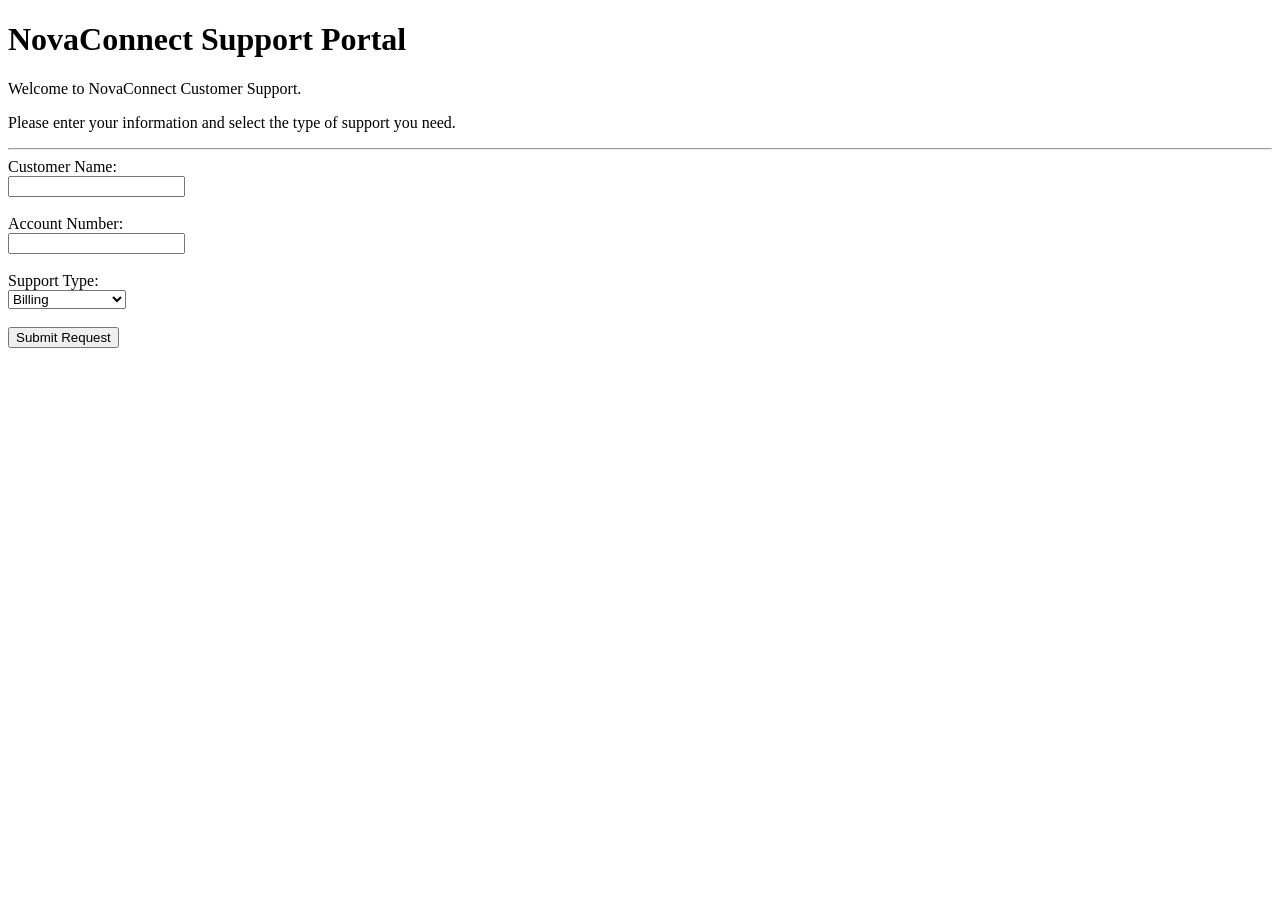
==== templates/index.html @ 1d11a8de "simple customer service app simulation" ====
<!DOCTYPE html>
<html lang="en">
<head>
    <meta charset="UTF-8">
    <meta name="viewport" content="width=device-width, initial-scale=1.0">
    <title>NovaConnect Support Portal</title>
    <link rel="stylesheet" href="{{ url_for('static', filename='style.css')}}">
</head>
<body>
    <h1>NovaConnect Support Portal</h1>
    <p>Welcome to NovaConnect Customer Support.</p>
    <p>Please enter your information and select the type of support you need.</p>
    <hr>

    <form method="POST">

        <label for="name">Customer Name:</label>
        <br>
        <input type="text" id="name" name="name">
        <br><br>

        <label for="account">Account Number:</label>
        <br>
        <input type="text" id="account" name="account">
        <br><br>

        <label for="support_type">Support Type:</label>
        <br>
        <select id="support_type" name="support_type">
            <option value="Billing">Billing</option>
            <option value="Internet Support">Internet Support</option>
            <option value="Mobile Support">Mobile Support</option>
        </select>

        <br><br>

        <button type="submit">Submit Request</button>
    </form>
</body>
</html>
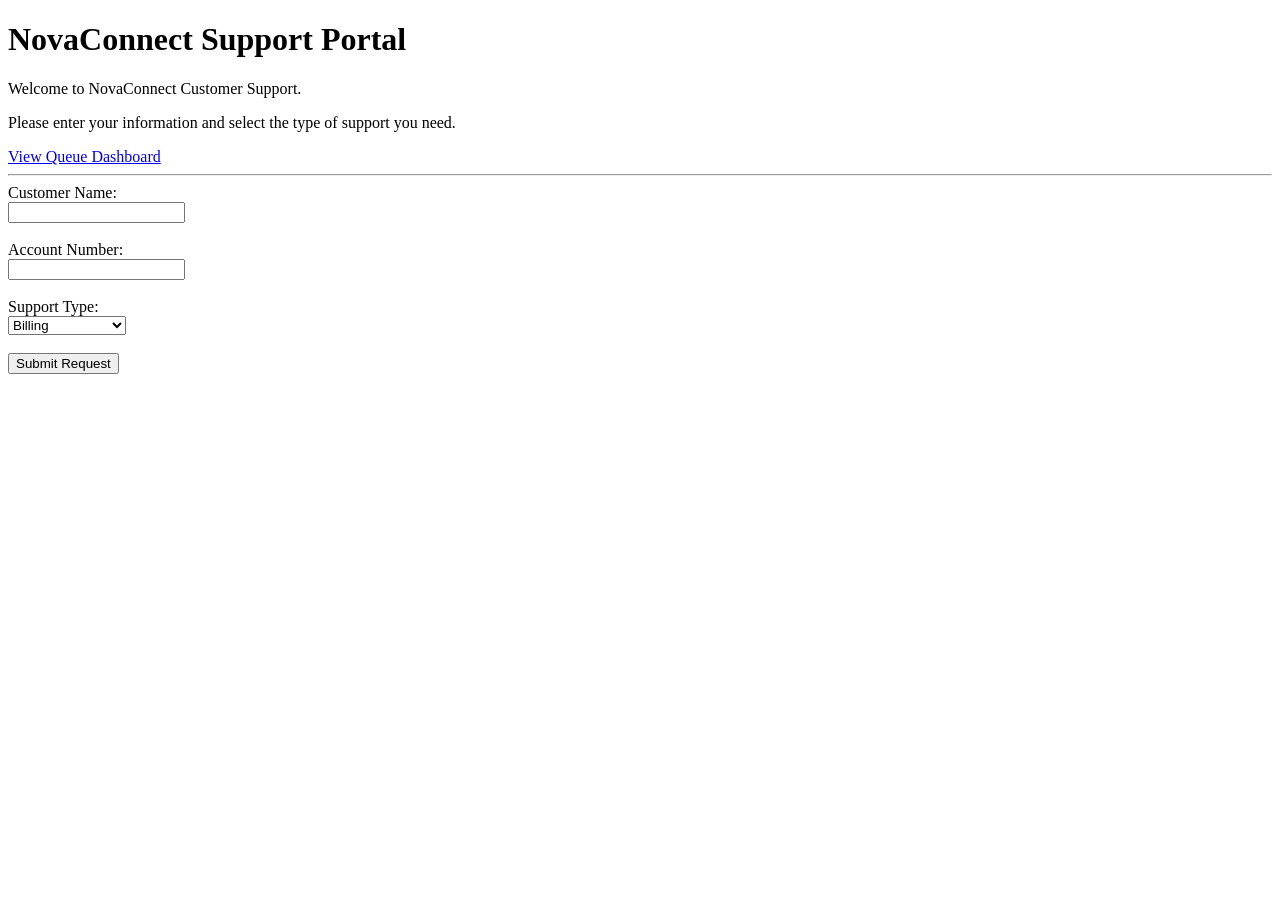
==== commit a311092e: "added requirements.txt" ====
--- a/templates/index.html
+++ b/templates/index.html
@@ -10,6 +10,11 @@
     <h1>NovaConnect Support Portal</h1>
     <p>Welcome to NovaConnect Customer Support.</p>
     <p>Please enter your information and select the type of support you need.</p>
+    <div class="navigation">
+    <a href="/queues" class="dashboard-button">
+        View Queue Dashboard
+    </a>
+    </div>
     <hr>
 
     <form method="POST">
